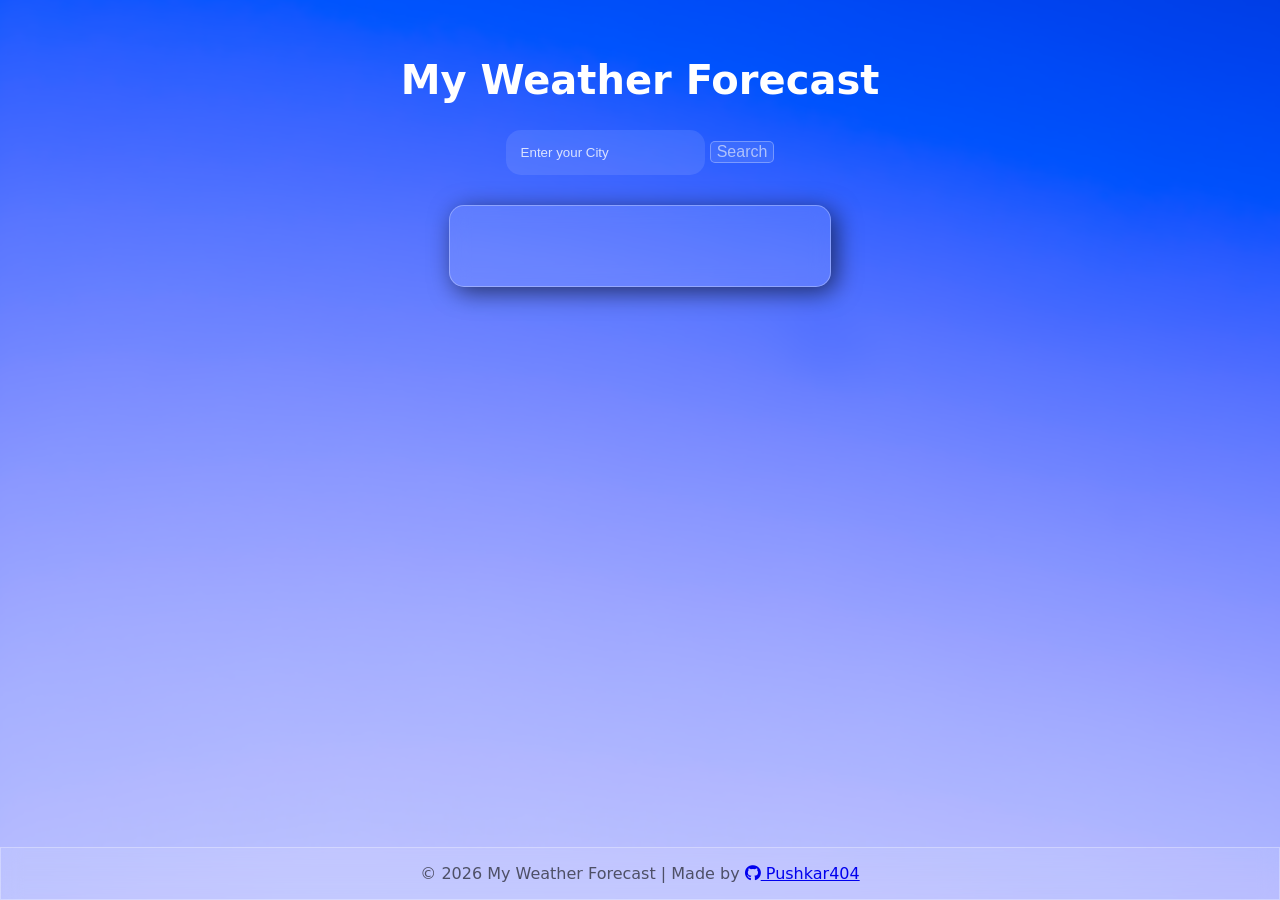
==== weather forcast/index.html @ edc2f026 "Add basic projects" ====
<!doctype html>
<html lang="en">
  <head>
    <meta charset="UTF-8" />
    <meta name="viewport" content="width=device-width, initial-scale=1.0" />
    <title>My Weather API</title>
    <link rel="stylesheet" href="style.css" />
    <link
      rel="stylesheet"
      href="https://cdnjs.cloudflare.com/ajax/libs/font-awesome/6.5.2/css/all.min.css"
    />
  </head>
  <body>
    <main>
      <h1>My Weather Forecast</h1>
      <div class="input-box">
        <input type="text" placeholder="Enter your City" id="input-text" />
        <button id="input-btn">Search</button>
      </div>
    </main>
    <div class="card">
      <div id="weather-result"></div>
    </div>

    <footer>
      <p>
        © 2026 My Weather Forecast | Made by
        <a href="https://github.com/Pushkar404/" target="_blank">
          <i class="fa-brands fa-github"></i>
          Pushkar404
        </a>
      </p>
    </footer>
    <script type="module" src="script.js"></script>
  </body>
</html>
---- weather forcast/style.css ----
body {
  margin: 0;
  min-height: 100vh;

  display: flex;
  flex-direction: column;

  font-family:
    system-ui,
    -apple-system,
    Segoe UI,
    Roboto,
    Ubuntu,
    Cantarell,
    "Helvetica Neue",
    Arial,
    "Noto Sans",
    sans-serif;
}

body::before {
  content: "";
  position: fixed;
  inset: 0;

  background: url(img/background-gradient-lights.jpg) center / cover no-repeat;

  filter: blur(3px);
  transform: scale(1.02);

  z-index: -1;
}

main {
  color: aliceblue;
  width: 100%;
  max-width: 900px;
  margin: 0 auto;
  padding-top: 30px;
  text-align: center;
}
h1 {
  color: white;
  font-size: 40px;
  font-weight: bold;
  text-align: center;
}
.card {
  width: 80%;
  max-width: 300px;
  margin: 30px auto;
  border: 1px solid rgba(255, 255, 255, 0.3);
  padding: 40px;
  background: rgba(255, 255, 255, 0.1);
  border-radius: 15px;
  backdrop-filter: blur(10px);
  box-shadow: 5px 5px 25px rgba(0, 0, 0, 0.6);
}
#input-text {
  background: rgba(255, 255, 255, 0.1);
  border: 0;
  outline: 0;
  padding: 15px;
  border-radius: 15px;
  color: white;
}
#input-text::placeholder {
  color: rgba(255, 255, 255, 0.8);
}
#input-btn {
  background: rgba(255, 255, 255, 0.1);
  border: 1px solid rgba(255, 255, 255, 0.3);
  width: auto;
  height: auto;
  color: rgba(250, 250, 250, 0.6);
  border-radius: 5px;
  font-size: 1rem;
  cursor: pointer;
}

footer {
  margin-top: auto;
  text-align: center;

  color: rgba(0, 0, 0, 0.6);

  border: 1px solid rgba(255, 255, 255, 0.3);
  padding: 0px;
  background: rgba(255, 255, 255, 0.1);

  backdrop-filter: blur(10px);
}
#weather-result h2 {
  display: flex;
  align-items: center;
  justify-content: center;
  gap: 8px;
}

#weather-result h2 img {
  width: 25px;
  height: 25px;
}
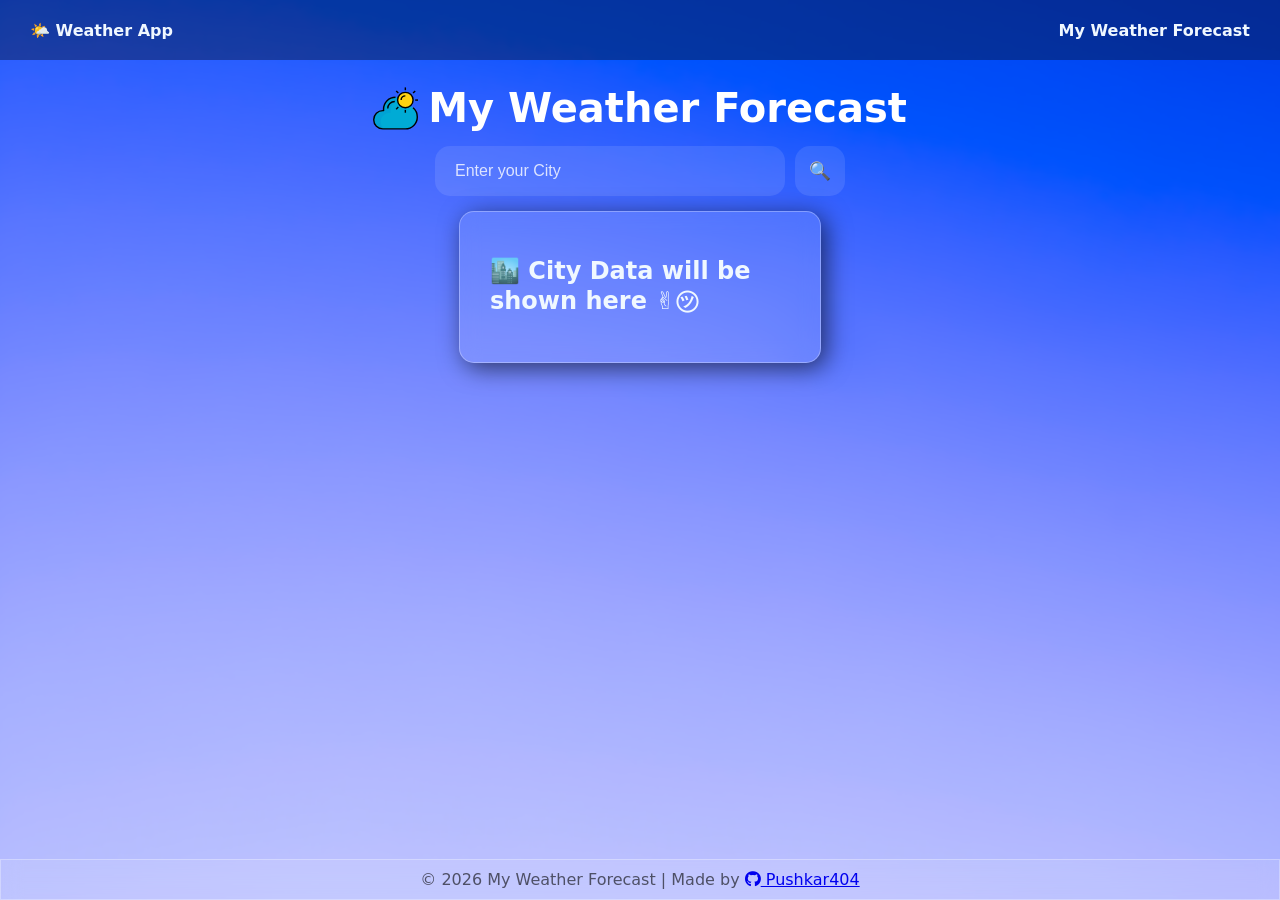
==== commit 0c987364: "Secure API key and add Vercel backend" ====
--- a/weather forcast/index.html
+++ b/weather forcast/index.html
@@ -9,17 +9,30 @@
       rel="stylesheet"
       href="https://cdnjs.cloudflare.com/ajax/libs/font-awesome/6.5.2/css/all.min.css"
     />
+    <link rel="icon" type="image/png" href="img/Clouds.svg" />
   </head>
   <body>
+    <nav class="navbar">
+      <div class="logo">🌤️ Weather App</div>
+
+      <div>
+        <span>My Weather Forecast</span>
+      </div>
+    </nav>
     <main>
-      <h1>My Weather Forecast</h1>
+      <h1><img src="img/Clouds.svg" /> My Weather Forecast</h1>
       <div class="input-box">
-        <input type="text" placeholder="Enter your City" id="input-text" />
-        <button id="input-btn">Search</button>
+        <input
+          type="text"
+          placeholder="Enter your City"
+          id="input-text"
+          autofocus
+        />
+        <button id="input-btn">🔍</button>
       </div>
     </main>
-    <div class="card">
-      <div id="weather-result"></div>
+    <div>
+      <div id="weather-result" class="card"></div>
     </div>
 
     <footer>
--- a/weather forcast/style.css
+++ b/weather forcast/style.css
@@ -36,44 +36,58 @@
   width: 100%;
   max-width: 900px;
   margin: 0 auto;
-  padding-top: 30px;
+  padding-top: 15px;
   text-align: center;
 }
 h1 {
   color: white;
   font-size: 40px;
   font-weight: bold;
-  text-align: center;
+  display: flex;
+  align-items: center;
+  justify-content: center;
+  gap: 10px;
+  margin: 10px 0 15px;
 }
 .card {
   width: 80%;
   max-width: 300px;
-  margin: 30px auto;
+  margin: 15px auto;
   border: 1px solid rgba(255, 255, 255, 0.3);
-  padding: 40px;
+  padding: 25px 30px;
   background: rgba(255, 255, 255, 0.1);
   border-radius: 15px;
   backdrop-filter: blur(10px);
   box-shadow: 5px 5px 25px rgba(0, 0, 0, 0.6);
 }
+.input-box {
+  display: flex;
+  justify-content: center;
+  align-items: center;
+  gap: 10px;
+}
 #input-text {
+  width: 60%;
+  max-width: 350px;
+  height: 50px;
+  box-sizing: border-box;
   background: rgba(255, 255, 255, 0.1);
   border: 0;
   outline: 0;
-  padding: 15px;
+  padding: 0 20px;
   border-radius: 15px;
   color: white;
+  font-size: 1rem;
 }
 #input-text::placeholder {
   color: rgba(255, 255, 255, 0.8);
 }
 #input-btn {
   background: rgba(255, 255, 255, 0.1);
-  border: 1px solid rgba(255, 255, 255, 0.3);
-  width: auto;
-  height: auto;
-  color: rgba(250, 250, 250, 0.6);
-  border-radius: 5px;
+  border: 0;
+  padding: 15px 25px;
+  color: white;
+  border-radius: 15px;
   font-size: 1rem;
   cursor: pointer;
 }
@@ -94,10 +108,61 @@
   display: flex;
   align-items: center;
   justify-content: center;
+  color: aliceblue;
   gap: 8px;
 }
 
-#weather-result h2 img {
-  width: 25px;
-  height: 25px;
+h1 img {
+  width: 45px;
+  height: 45px;
 }
+
+#input-btn {
+  height: 50px;
+  width: 50px;
+  box-sizing: border-box;
+  display: flex;
+  align-items: center;
+  justify-content: center;
+  background: rgba(255, 255, 255, 0.1);
+  border: 0;
+  color: white;
+  border-radius: 15px;
+  font-size: 1.1rem;
+  cursor: pointer;
+}
+
+#weather-result p {
+  color: white;
+  font-size: 20px;
+}
+
+.navbar {
+  width: 100%;
+  height: 60px;
+
+  display: flex;
+  align-items: center;
+  justify-content: space-between;
+
+  padding: 0 30px;
+  box-sizing: border-box;
+  color: aliceblue;
+
+  background: rgba(10, 20, 55, 0.45);
+  font-weight: bold;
+}
+
+.nav-links {
+  display: flex;
+  gap: 25px;
+}
+
+.nav-links a {
+  text-decoration: none;
+  color: black;
+}
+
+footer p {
+  margin: 10px; /* <p> ka default top/bottom margin hataya */
+}
